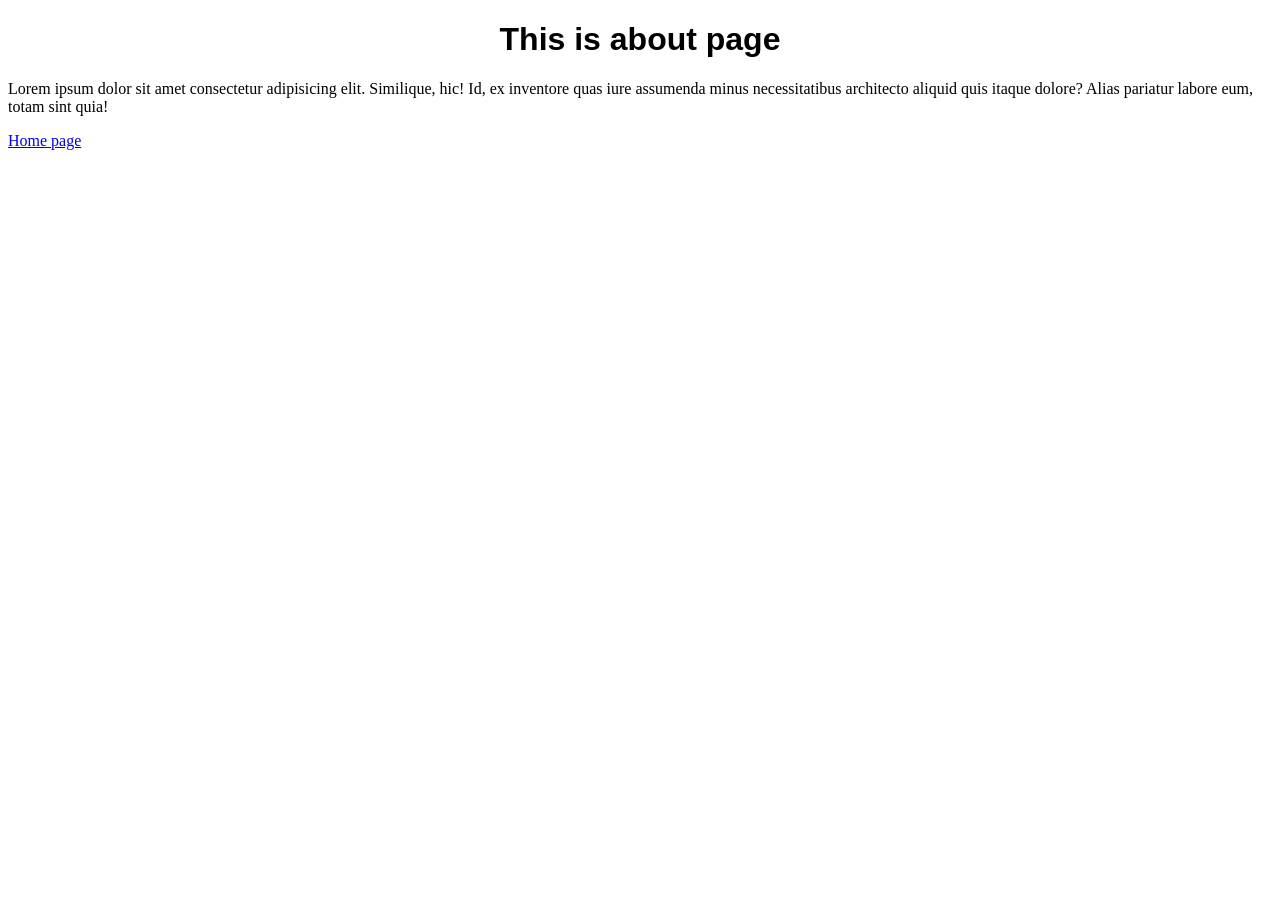
==== about.html @ e9a4f57e "add about.html file with initial content" ====
<!DOCTYPE html>
<html lang="en">
<head>
    <meta charset="UTF-8">
    <meta name="viewport" content="width=device-width, initial-scale=1.0">
    <title>About Page</title>
    <link rel="stylesheet" href="style.css">
</head>
<body>
    <h1>This is about page</h1>
    <p>Lorem ipsum dolor sit amet consectetur adipisicing elit. Similique, hic! Id, ex inventore quas iure assumenda minus necessitatibus architecto aliquid quis itaque dolore? Alias pariatur labore eum, totam sint quia!</p>
    <a href="index.html">Home page</a>
</body>
</html>
---- style.css ----
h1 {
    text-align: center;
    font-family: Impact, Haettenschweiler, 'Arial Narrow Bold', sans-serif;
}
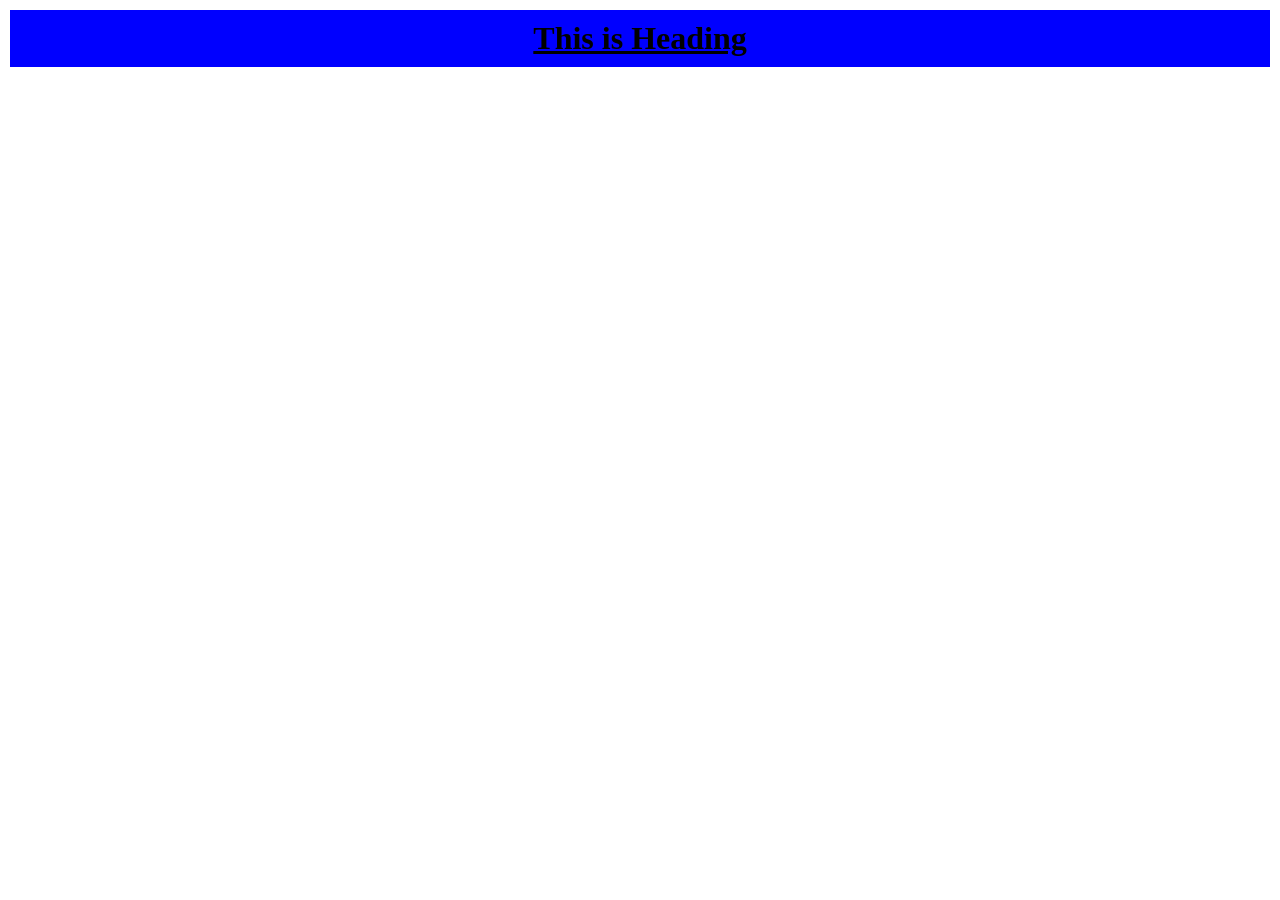
==== commit 5400d13d: "refactor about.html and index.html for consistency; update styles in style.css" ====
--- a/about.html
+++ b/about.html
@@ -7,8 +7,7 @@
     <link rel="stylesheet" href="style.css">
 </head>
 <body>
-    <h1>This is about page</h1>
-    <p>Lorem ipsum dolor sit amet consectetur adipisicing elit. Similique, hic! Id, ex inventore quas iure assumenda minus necessitatibus architecto aliquid quis itaque dolore? Alias pariatur labore eum, totam sint quia!</p>
-    <a href="index.html">Home page</a>
+
+    <h1 class="heading">This is Heading</h1>
 </body>
 </html>
--- a/style.css
+++ b/style.css
@@ -1,4 +1,27 @@
+*{
+    margin: 0;
+    
+}
 h1 {
     text-align: center;
-    font-family: Impact, Haettenschweiler, 'Arial Narrow Bold', sans-serif;
+    font-family: Cambria, Cochin, Georgia, Times, 'Times New Roman', serif;
+    text-decoration: underline;
+}
+h2{
+    text-align: center;
+    font-family: Cambria, Cochin, Georgia, Times, 'Times New Roman', serif; 
+}
+body{
+    background-color: white;
+    
+}
+.bg-color{
+    text-decoration: none;
+    text-align: left;
+    border: 2px black;
+}
+.heading{
+    background-color: blue;
+    margin: 10px;
+    padding: 10px;
 }
